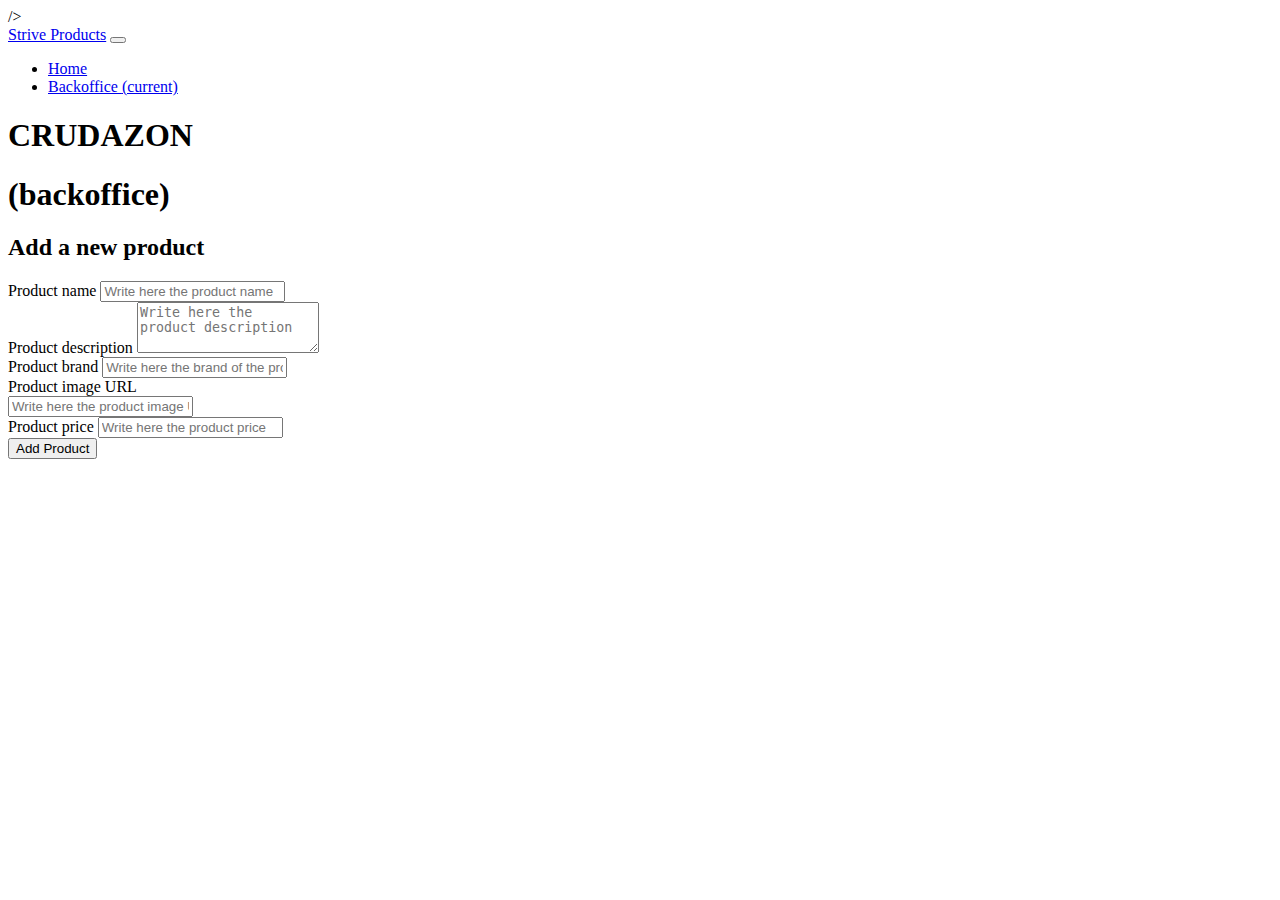
==== backoffice.html @ 0244017b "ES PARZ" ====
<!DOCTYPE html>
<html lang="en">
  <head>
    <!-- Required meta tags -->
    <meta charset="utf-8" />
    <meta
      name="viewport"
      content="width=device-width, initial-scale=1, shrink-to-fit=no"
    />

    <!-- Bootstrap CSS -->
    <link
      href="https://cdn.jsdelivr.net/npm/bootstrap@5.0.2/dist/css/bootstrap.min.css"
      rel="stylesheet"
      integrity="sha384-EVSTQN3/azprG1Anm3QDgpJLIm9Nao0Yz1ztcQTwFspd3yD65VohhpuuCOmLASjC"
      crossorigin="anonymous"
    />

    />
    <title>Strive Products | Backoffice</title>
  </head>

  <body>
    <nav class="navbar navbar-expand-lg navbar-light bg-light mb-4">
      <a class="navbar-brand" href="./index.html">Strive Products</a>
      <button
        class="navbar-toggler"
        type="button"
        data-toggle="collapse"
        data-target="#navbarNav"
        aria-controls="navbarNav"
        aria-expanded="false"
        aria-label="Toggle navigation"
      >
        <span class="navbar-toggler-icon"></span>
      </button>
      <div class="collapse navbar-collapse" id="navbarNav">
        <ul class="navbar-nav">
          <li class="nav-item">
            <a class="nav-link" href="./index.html">Home </a>
          </li>
          <li class="nav-item active">
            <a class="nav-link" href="./backoffice.html"
              >Backoffice <span class="sr-only">(current)</span></a
            >
          </li>
        </ul>
      </div>
    </nav>

    <div class="container">
      <h1 class="text-center">CRUDAZON</h1>
      <h1 class="text-center">(backoffice)</h1>
      <h2 class="text-center mt-5">Add a new product</h2>
      <div class="row mb-5">
        <div class="col-md-6 offset-md-3">
          <form onsubmit="handleSubmit(event)">
            <div class="form-group">
              <label for="name">Product name</label>
              <input
                type="text"
                class="form-control"
                id="name"
                required
                placeholder="Write here the product name"
              />
            </div>

            <div class="form-group">
              <label for="description">Product description</label>
              <textarea
                class="form-control"
                id="description"
                rows="3"
                required
                placeholder="Write here the product description"
              ></textarea>
            </div>

            <div class="form-group">
              <label for="brand">Product brand</label>
              <input
                type="text"
                class="form-control"
                id="brand"
                required
                placeholder="Write here the brand of the product e.g Nokia"
              />
            </div>

            <div class="form-group">
              <label for="time">Product image URL</label>
              <div class="custom-file">
                <input
                  type="text"
                  class="form-control"
                  id="imageUrl"
                  required
                  placeholder="Write here the product image Url"
                />
              </div>
            </div>

            <div class="form-group">
              <label for="price">Product price</label>
              <input
                type="text"
                class="form-control"
                id="price"
                required
                placeholder="Write here the product price"
              />
            </div>

            <div class="form-group">
              <button
                class="btn btn-primary"
                type="submit"
                value="Submit event"
              >
                <span
                  class="spinner-border spinner-border-sm d-none"
                  role="status"
                  aria-hidden="true"
                  id="loadingSpinner"
                ></span>
                Add Product
              </button>
            </div>
          </form>
        </div>
      </div>
    </div>

    <script>
      const url = "https://striveschool-api.herokuapp.com/api/product/";
      const headers = {
        Authorization:
          "Bearer eyJhbGciOiJIUzI1NiIsInR5cCI6IkpXVCJ9.eyJfaWQiOiI2NDE0N2RkZmY4MWI0MjAwMTM5YjJjMmEiLCJpYXQiOjE2NzkwNjQ3ODgsImV4cCI6MTY4MDI3NDM4OH0.CPrXtCQ0ixdGKs4yPeL83Ayb9gPUCOLWzEnGs-Zv2JE ",
      };

      window.onload = async () => {
        let urlParams = new URLSearchParams(window.location.search);
        id = urlParams.get("id");
        if (id) {
          let title = document.querySelector(".container > h2");
          title.innerText = "Edit Product Item";
          let button = document.querySelector(".form-group > button");
          button.innerHTML = `<span
                  class="spinner-border spinner-border-sm d-none"
                  role="status"
                  aria-hidden="true"
                  id="loadingSpinner"
                ></span> Update Product`;

          let response = await fetch(url + id, {
            headers,
          }); // contacting the endpoint for a single product item
          let product = await response.json(); // transforming the response body in an usable object, asyncronous operation!

          document.getElementById("name").value = product.name;
          document.getElementById("description").value = product.description;
          document.getElementById("brand").value = product.brand;
          document.getElementById("imageUrl").value = product.description;
          document.getElementById("price").value = product.price;
        }
      };

      const handleSubmit = (e) => {
        e.preventDefault(); // preventing the default browser event handling
        addProduct();
      };

      const addProduct = async () => {
        let spinner = document.querySelector("#loadingSpinner");
        spinner.classList.toggle("d-none"); // showing the spinner

        let myProduct = {
          name: document.querySelector("#name").value,
          description: document.querySelector("#description").value,
          brand: document.querySelector("#brand").value,
          imageUrl: document.querySelector("#imageUrl").value,
          price: document.querySelector("#price").value,
        };

        try {
          let response;

          if (id) {
            //
            response = await fetch(url + id, {
              method: "PUT",
              body: JSON.stringify(myProduct),
              headers: new Headers({
                "Content-Type": "application/json",
                Authorization:
                  "Bearer eyJhbGciOiJIUzI1NiIsInR5cCI6IkpXVCJ9.eyJfaWQiOiI2NDE0N2RkZmY4MWI0MjAwMTM5YjJjMmEiLCJpYXQiOjE2NzkwNjQ3ODgsImV4cCI6MTY4MDI3NDM4OH0.CPrXtCQ0ixdGKs4yPeL83Ayb9gPUCOLWzEnGs-Zv2JE",
              }),
            });
          } else {
            response = await fetch(url, {
              method: "POST",
              body: JSON.stringify(myProduct),
              headers: new Headers({
                "Content-Type": "application/json",
                Authorization:
                  "Bearer eyJhbGciOiJIUzI1NiIsInR5cCI6IkpXVCJ9.eyJfaWQiOiI2NDE0N2RkZmY4MWI0MjAwMTM5YjJjMmEiLCJpYXQiOjE2NzkwNjQ3ODgsImV4cCI6MTY4MDI3NDM4OH0.CPrXtCQ0ixdGKs4yPeL83Ayb9gPUCOLWzEnGs-Zv2JE",
              }),
            });
          }

          /* (response.ok) {
            // checking the ok property which stores the successful result of the operation
            spinner.classList.toggle("d-none"); // hiding the spinner
            alert(`Product item ${id ? "updated" : "added"} successfully`);
            location.assign("index.html");
          } else {
            spinner.classList.toggle("d-none"); // hiding the spinner
            alert("An error occurred!");
          }*/
        } catch (error) {
          console.log(error);
        }
      };
    </script>
  </body>
</html>
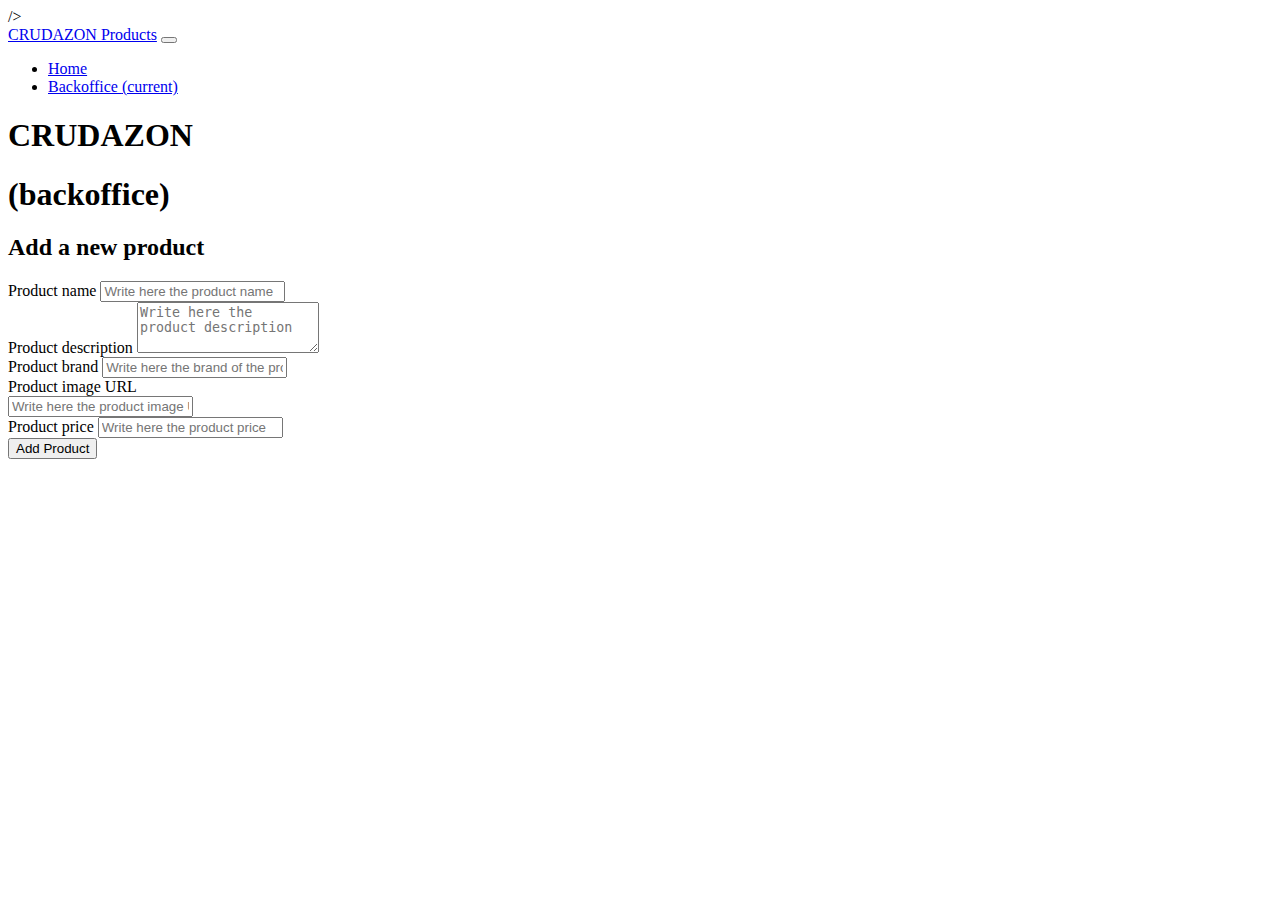
==== commit 5c9ada18: "ES" ====
--- a/backoffice.html
+++ b/backoffice.html
@@ -17,12 +17,12 @@
     />
 
     />
-    <title>Strive Products | Backoffice</title>
+    <title>CRUDAZON Products | Backoffice</title>
   </head>
 
   <body>
     <nav class="navbar navbar-expand-lg navbar-light bg-light mb-4">
-      <a class="navbar-brand" href="./index.html">Strive Products</a>
+      <a class="navbar-brand" href="./index.html">CRUDAZON Products</a>
       <button
         class="navbar-toggler"
         type="button"
@@ -173,7 +173,7 @@
 
       const addProduct = async () => {
         let spinner = document.querySelector("#loadingSpinner");
-        spinner.classList.toggle("d-none"); // showing the spinner
+        spinner.classList.remove("d-none"); // showing the spinner
 
         let myProduct = {
           name: document.querySelector("#name").value,
@@ -208,19 +208,12 @@
               }),
             });
           }
-
-          /* (response.ok) {
-            // checking the ok property which stores the successful result of the operation
-            spinner.classList.toggle("d-none"); // hiding the spinner
-            alert(`Product item ${id ? "updated" : "added"} successfully`);
-            location.assign("index.html");
-          } else {
-            spinner.classList.toggle("d-none"); // hiding the spinner
-            alert("An error occurred!");
-          }*/
-        } catch (error) {
+ 
+         
+        } catch (error)  {
           console.log(error);
-        }
+        } 
+        finally {spinner.classList.add("d-none");}
       };
     </script>
   </body>
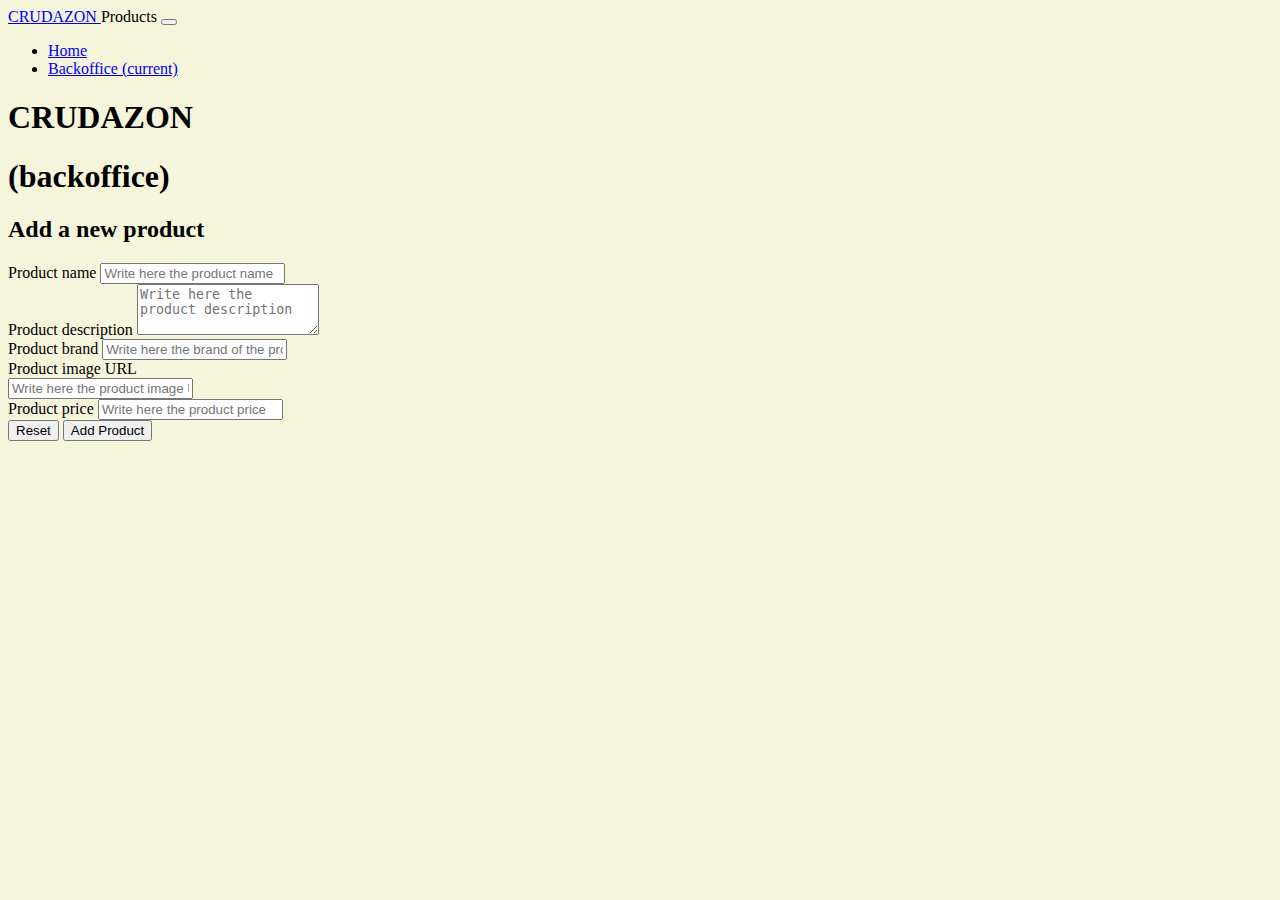
==== commit 43a904b4: "Delete ok" ====
--- a/backoffice.html
+++ b/backoffice.html
@@ -15,14 +15,15 @@
       integrity="sha384-EVSTQN3/azprG1Anm3QDgpJLIm9Nao0Yz1ztcQTwFspd3yD65VohhpuuCOmLASjC"
       crossorigin="anonymous"
     />
-
-    />
     <title>CRUDAZON Products | Backoffice</title>
   </head>
 
   <body>
-    <nav class="navbar navbar-expand-lg navbar-light bg-light mb-4">
-      <a class="navbar-brand" href="./index.html">CRUDAZON Products</a>
+    <style>
+        body{background-color: beige;}
+    </style>
+    <nav class="navbar navbar-expand-lg navbar-light bg-success mb-4">
+      <a class="navbar-brand" href="./index.html">CRUDAZON </a> Products</a>
       <button
         class="navbar-toggler"
         type="button"
@@ -48,11 +49,11 @@
       </div>
     </nav>
 
-    <div class="container">
+    <div class="container ">
       <h1 class="text-center">CRUDAZON</h1>
       <h1 class="text-center">(backoffice)</h1>
       <h2 class="text-center mt-5">Add a new product</h2>
-      <div class="row mb-5">
+      <div class="row mb-5 ">
         <div class="col-md-6 offset-md-3">
           <form onsubmit="handleSubmit(event)">
             <div class="form-group">
@@ -111,8 +112,10 @@
                 placeholder="Write here the product price"
               />
             </div>
-
-            <div class="form-group">
+            
+
+            <div class="form-group">
+              <button class="btn btn-danger mr-2" id="resetBtn" type="reset">Reset</button>
               <button
                 class="btn btn-primary"
                 type="submit"
@@ -156,7 +159,7 @@
           let response = await fetch(url + id, {
             headers,
           }); // contacting the endpoint for a single product item
-          let product = await response.json(); // transforming the response body in an usable object, asyncronous operation!
+          let product = await response.json();
 
           document.getElementById("name").value = product.name;
           document.getElementById("description").value = product.description;
@@ -187,7 +190,6 @@
           let response;
 
           if (id) {
-            //
             response = await fetch(url + id, {
               method: "PUT",
               body: JSON.stringify(myProduct),
@@ -208,13 +210,21 @@
               }),
             });
           }
- 
-         
-        } catch (error)  {
+        } catch (error) {
           console.log(error);
-        } 
-        finally {spinner.classList.add("d-none");}
-      };
+        } finally {
+          spinner.classList.add("d-none");
+        }
+      };
+
+      const resetBtn = document.querySelector('#resetBtn');
+  resetBtn.addEventListener('click', (event) => {
+    event.preventDefault();
+    const confirmReset = confirm('Are you sure you want to reset the form?');
+    if (confirmReset) {
+      event.target.form.reset();
+    }
+  });
     </script>
   </body>
 </html>
